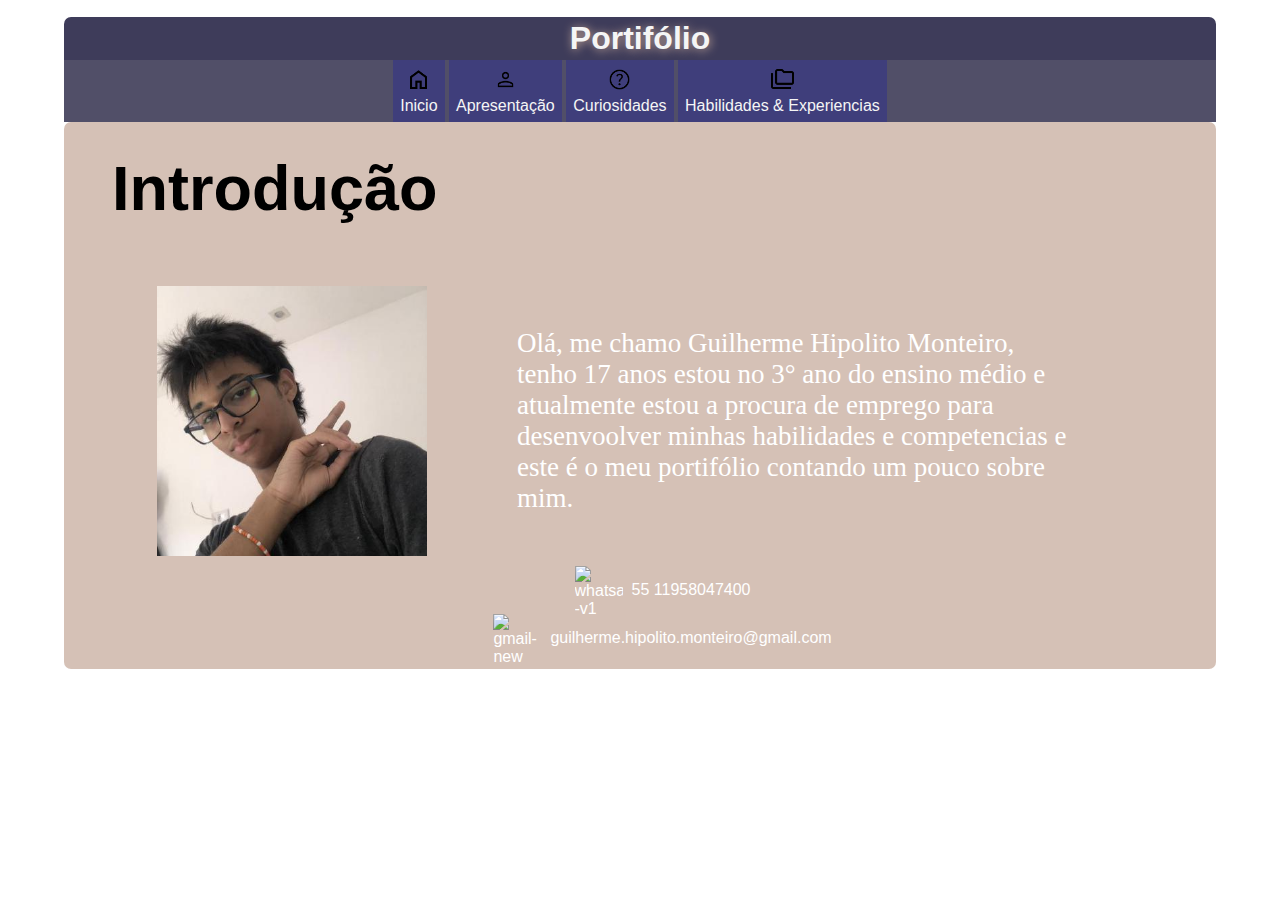
==== index.html @ 727835c1 "upload" ====
<!DOCTYPE html>
<html lang="pt-br">

<head>
    <meta charset="UTF-8">
    <meta name="viewport" content="width=device-width, initial-scale=1.0">
    <title>Portifolio</title>
    <link rel="shortcut icon" href="ico/inicioico.png" type="image/x-icon">
    <link rel="stylesheet" href="css/index.css">
    <link rel="stylesheet"
        href="https://fonts.googleapis.com/css2?family=Material+Symbols+Outlined:opsz,wght,FILL,GRAD@24,400,0,0" />

</head>

<body onresize="mudouTamanho()">
    <header>
        <h1>Portifólio</h1>
    </header>
    <span id="burger" class="material-symbols-outlined" onclick="clickMenu()">
        menu
    </span>

    <menu id="itens">
        <ul>
            <li><a href="index.html"><img src="ico/inicioico.png" alt="Start" id="iconav">Inicio</a></li>
            <li><a href="Sobre.html"><img src="ico/sobreico.png" alt="About" id="iconav">Apresentação</a></li>
            <li><a href="Curiosidades.html"><img src="ico/curiosidadesico.png" alt="Curious"
                        id="iconav">Curiosidades</a></li>
            <li><a href="Habilidades.html"><img src="ico/habilidadesico.png" alt="Skills" id="iconav">Habilidades &
                    Experiencias</a>
            </li>

        </ul>
    </menu>
    <main>


        <article>
            <h2>Introdução</h2>

            <div class="container">
                <img src="png/png.jfif" alt="" srcset="">
                <p>
                    Olá, me chamo Guilherme Hipolito Monteiro, tenho 17 anos estou no 3° ano do ensino médio e
                    atualmente estou a procura de emprego para desenvoolver minhas habilidades e competencias e este é o
                    meu portifólio contando um pouco sobre mim.
                </p>

            </div>

        </article>
    </main>
    <footer>
        <div class="containerfooter">
            <img width="48" height="48" src="https://img.icons8.com/color/48/whatsapp--v1.png" alt="whatsapp--v1"
                id="icofooter" />55 11958047400
        </div>
        <div class="containerfooter">
            <img width="48" height="48" src="https://img.icons8.com/color/48/gmail-new.png"
                alt="gmail-new" />guilherme.hipolito.monteiro@gmail.com
        </div>
    </footer>
</body>
<script src="js/js.js"></script>

</html>
---- css/index.css ----
@charset "UTF-8";

* {
  margin: 0;
  padding: 0;
  box-sizing: border-box;
  font-family: Arial, Helvetica, sans-serif
}

html {
  height: 100vh;
}

#burger {
  background-color: #21203f89;
  display: block;
  color: whitesmoke;
  text-align: center;
  margin: auto;
  padding: 7px;
  width: 90vw;
  cursor: pointer;
}

#burger:hover {
  background-color: #c5a898;
}

body {
  background-repeat: no-repeat;
  background-attachment: fixed;
  background-position: center;
  background-image: url("../gif/blueskygif.gif");
  background-size: cover;
  color: white;
  font-family: Arial, Helvetica, sans-serif;
  margin: 0;
  padding: 0;
}

header {
  background-color: #1a183bd7;
  margin-top: 3px;
  border-radius: 7px 7px 0px 0px;
  width: 90vw;
  margin: auto;
}

header>h1 {
  text-align: center;
  color: whitesmoke;
  padding: 3px;
  text-shadow: #c5a898 1px 1px 10px;
  margin-top: 17px;
}

p {
  font-size: 3vh;
  font-style: none;
  font-family: cursive;
}

.container {
  display: flex;
  align-items: center;
  margin-top: 5vh;
}

.container img {
  max-width: 15vh;
  margin-right: 2.5vh;
  margin-left: 2.5vh;
  margin-bottom: auto;
}

.container p {
  flex: 1;
  font-family: Arial, Helvetica, sans-serif;
  margin-right: 0.5vh;
  font-size: 2vh;
}

.containerinverted {
  display: flex;
  align-items: center;
  margin-top: 2.5vh;
}

.containerinverted img {
  max-width: 27vh;
  margin-right: 5vh;
  margin-left: 2.5vh;
  margin-bottom: 5vh;
  margin-top: 10vh;
}

.containerinverted p {
  flex: 1;
  margin-left: 5vh;
  font-family: Arial, Helvetica, sans-serif;
}

.containerfooter {
  display: flex;
  align-items: center;
  justify-content: center;
}

.containerfooter img {
  max-width: 30vh;
  margin-right: 0.5vh;
  margin-left: 1vh;
}

.containerfooter p {
  flex: 1;
}

menu {
  color: #21203f89;
  text-align: center;
  list-style-type: none;
  width: 90vw;
  margin: auto;
  display: none;
}

menu>ul {
  list-style-type: none;
  background-color: #21203f89;
}

menu>ul>li>a {
  display: block;
  padding: 7px;
  text-decoration: none;
  text-align: center;
  background-color: #47479f89;
  border-radius: 0px 0px 0px 0px;
  color: whitesmoke;
  margin: auto;
}

menu>ul>li>a:hover {
  background-color: #484768;
  color: whitesmoke;
  text-decoration: none;
}

main {
  background-color: #c4a797b4;
  width: 90vw;
  margin: auto;
  border-radius: 7px 7px 0px 0px;
  margin-top: 7px;
  padding: 3px;

}

article>h2 {
  padding-bottom: 17px;
  color: black;
  margin-left: 5vh;
  font-size: 5vh;
  margin-top: 3vh;
}

article>p {
  text-align: justify;
  margin-bottom: 17px;
  text-indent: 17px;

}

footer {
  background-color: #c4a797b4;
  border-radius: 0px 0px 7px 7px;
  width: 90vw;
  padding: 7px;
  margin: auto;
}

#iconav {
  width: 25px;
  height: 25px;
  margin-left: auto;
  margin-bottom: 5px;
}

img {
  display: block;
  margin: auto;
}



@media screen and (min-width: 768px) and (max-width: 992px) {
  body {
    background-image: url("../gif/kageyamagif.gif");
    background-attachment: fixed;
    background-size: cover;
  }

  #burger {
    display: none;
  }


  menu {
    display: block;
    width: 90vw;
    margin: auto;
    background-color: #21203f89;
  }

  menu>ul>li {
    display: inline-block;
    background-color: #21203f89;

  }

  main {
    width: 90vw;
    margin: auto;
  }

  article>h2 {
    padding-bottom: 17px;
    color: black;
    margin-left: 5vh;
    font-size: 5vh;
    margin-top: 3vh;
}

  article>p {
    text-align: justify;
    margin-bottom: 17px;
    text-indent: 17px;
  }

  footer {
    width: 90vw;
    margin: auto;
  }

}

@media screen and (min-width: 993px) and (max-width: 1200px) {
  body {
    background-image: url("../gif/codinggif.gif");
    background-size: cover;
    background-attachment: fixed;
  }

  #burger {
    display: none;
  }

  menu {
    display: block;
    background-color: #21203f89;
  }

  menu>ul>li {
    display: inline-block;
    background-color: #21203f89;
  }

  main {
    width: 90vw;
    margin: auto;
  }

  article>h2 {
    padding-bottom: 17px;
    color: black;
    margin-left: 5vh;
    font-size: 5vh;
    margin-top: 3vh;
}

  article>p {
    text-align: justify;
    margin-bottom: 17px;
    text-indent: 17px;
  }

  footer {
    width: 90vw;
    margin: auto;
  }
}

@media screen and (min-width: 1201px) {
  body {
    background-image: url("../gif/frierengif.gif");
    background-attachment: fixed;
    background-size: cover;
  }

  #burger {
    display: none;
  }

  menu {
    display: block;
    background-color: #21203f89;
  }

  menu>ul>li {
    display: inline-block;
    background-color: #21203f89;
  }

  main {
    width: 90vw;
    margin: auto;
  }

  .container {
    display: flex;
    align-items: center;
    margin-top: 5vh;
}

.container img {
    max-width: 30vh;
    margin-right: 10vh;
    margin-left: 10vh;
    margin-bottom: auto;
}

.container p {
    flex: 1;
    margin-right: 15vh;
    font-family: cursive;
    font-size: 3vh;
}

.containerinverted {
    display: flex;
    align-items: center;
    margin-top: 10vh;
}

.containerinverted img {
    max-width: 35vh;
    margin-right: 10vh;
    margin-left: 15vh;
    margin-bottom:5vh;
}

.containerinverted p {
    flex: 1;
    margin-left: 15vh;
    font-family: cursive;
}

.containerfooter {
    display: flex;
    align-items: center;
}

.containerfooter img {
    max-width: 30vh;
    margin-right: 1vh;
    margin-left: 5vh;
}

.containerfooter p {
    flex: 1;
}

article>h2 {
  padding-bottom: 17px;
  color: black;
  margin-left: 5vh;
  font-size: 7vh;
  margin-top: 3vh;
}

  article>p {
    text-align: justify;
    margin-bottom: 17px;
    text-indent: 17px;
  }

  footer {
    width: 90vw;
    margin: auto;
  }

  
}
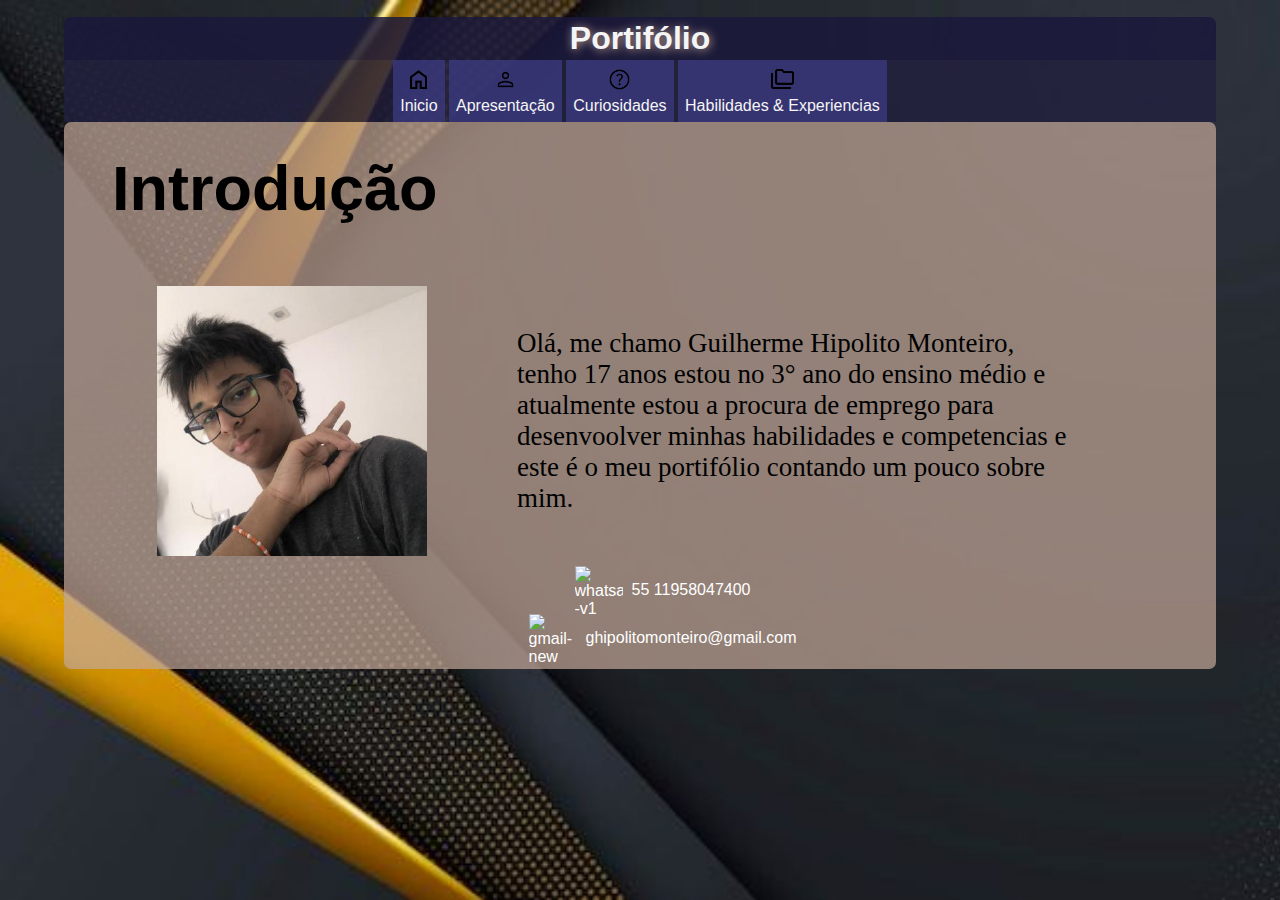
==== commit b62ffe4b: "curriculo" ====
--- a/index.html
+++ b/index.html
@@ -57,7 +57,7 @@
         </div>
         <div class="containerfooter">
             <img width="48" height="48" src="https://img.icons8.com/color/48/gmail-new.png"
-                alt="gmail-new" />guilherme.hipolito.monteiro@gmail.com
+                alt="gmail-new" />ghipolitomonteiro@gmail.com
         </div>
     </footer>
 </body>
--- a/css/index.css
+++ b/css/index.css
@@ -30,7 +30,7 @@
   background-repeat: no-repeat;
   background-attachment: fixed;
   background-position: center;
-  background-image: url("../gif/blueskygif.gif");
+  background-image: url("../png/pngfundo.jpg");
   background-size: cover;
   color: white;
   font-family: Arial, Helvetica, sans-serif;
@@ -56,7 +56,6 @@
 
 p {
   font-size: 3vh;
-  font-style: none;
   font-family: cursive;
 }
 
@@ -75,9 +74,10 @@
 
 .container p {
   flex: 1;
-  font-family: Arial, Helvetica, sans-serif;
+  font-family: cursive;
   margin-right: 0.5vh;
-  font-size: 2vh;
+  font-size: 3vh;
+  color: black;
 }
 
 .containerinverted {
@@ -98,6 +98,7 @@
   flex: 1;
   margin-left: 5vh;
   font-family: Arial, Helvetica, sans-serif;
+  color: black;
 }
 
 .containerfooter {
@@ -196,7 +197,7 @@
 
 @media screen and (min-width: 768px) and (max-width: 992px) {
   body {
-    background-image: url("../gif/kageyamagif.gif");
+    background-image: url("../png/pngfundo.jpg");
     background-attachment: fixed;
     background-size: cover;
   }
@@ -247,7 +248,7 @@
 
 @media screen and (min-width: 993px) and (max-width: 1200px) {
   body {
-    background-image: url("../gif/codinggif.gif");
+    background-image: url("../png/pngfundo.jpg");
     background-size: cover;
     background-attachment: fixed;
   }
@@ -293,7 +294,7 @@
 
 @media screen and (min-width: 1201px) {
   body {
-    background-image: url("../gif/frierengif.gif");
+    background-image: url("../png/pngfundo.jpg");
     background-attachment: fixed;
     background-size: cover;
   }
@@ -335,6 +336,7 @@
     margin-right: 15vh;
     font-family: cursive;
     font-size: 3vh;
+    color: black;
 }
 
 .containerinverted {
@@ -347,13 +349,14 @@
     max-width: 35vh;
     margin-right: 10vh;
     margin-left: 15vh;
-    margin-bottom:5vh;
+    margin-bottom: 5vh;
 }
 
 .containerinverted p {
     flex: 1;
     margin-left: 15vh;
     font-family: cursive;
+    color: black;
 }
 
 .containerfooter {
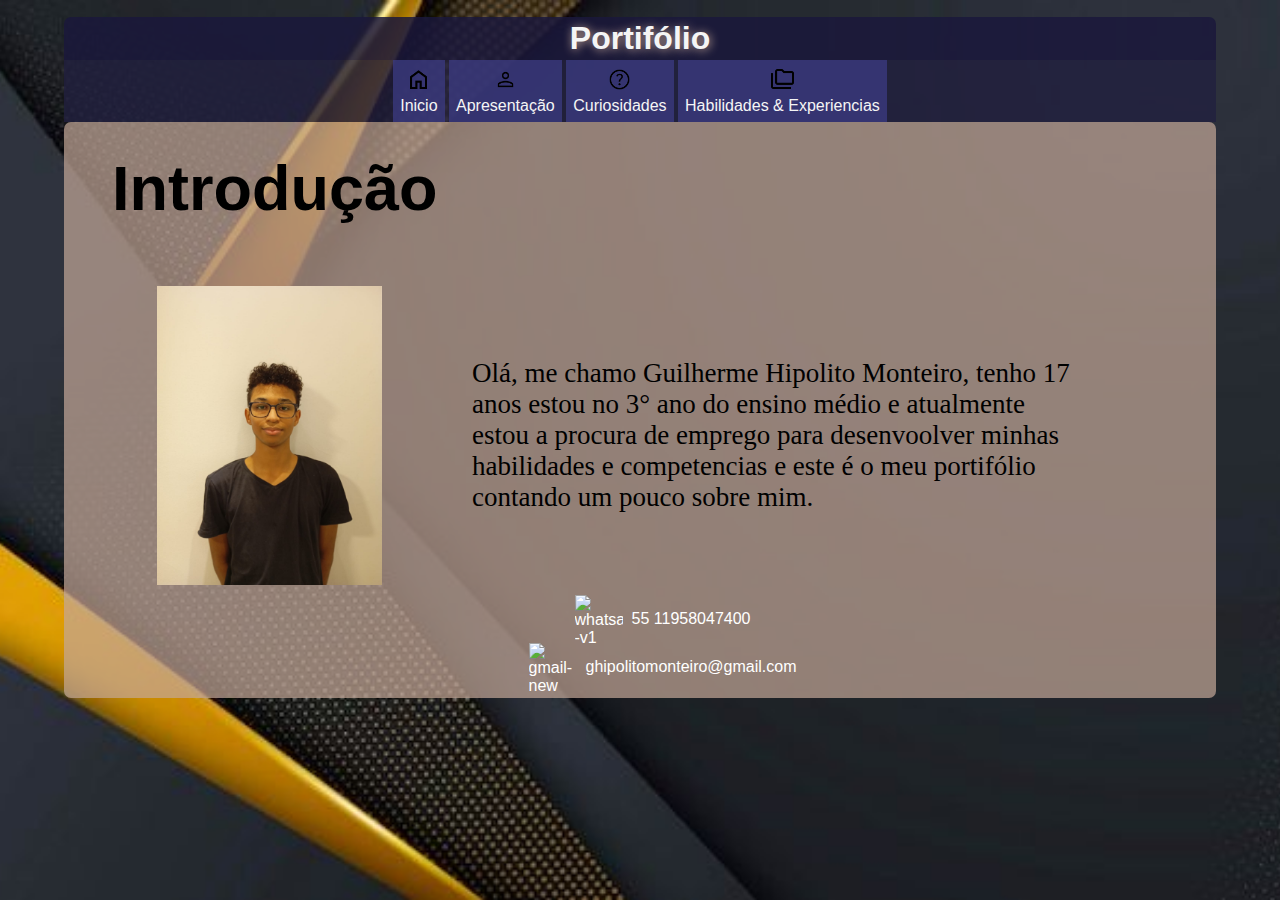
==== commit 7bc69f84: "update" ====
--- a/index.html
+++ b/index.html
@@ -39,7 +39,7 @@
             <h2>Introdução</h2>
 
             <div class="container">
-                <img src="png/png.jfif" alt="" srcset="">
+                <img src="png/pngp.jfif" srcset="">
                 <p>
                     Olá, me chamo Guilherme Hipolito Monteiro, tenho 17 anos estou no 3° ano do ensino médio e
                     atualmente estou a procura de emprego para desenvoolver minhas habilidades e competencias e este é o
--- a/css/index.css
+++ b/css/index.css
@@ -66,7 +66,7 @@
 }
 
 .container img {
-  max-width: 15vh;
+  max-width: 10h;
   margin-right: 2.5vh;
   margin-left: 2.5vh;
   margin-bottom: auto;
@@ -325,7 +325,7 @@
 }
 
 .container img {
-    max-width: 30vh;
+    max-width: 25vh;
     margin-right: 10vh;
     margin-left: 10vh;
     margin-bottom: auto;
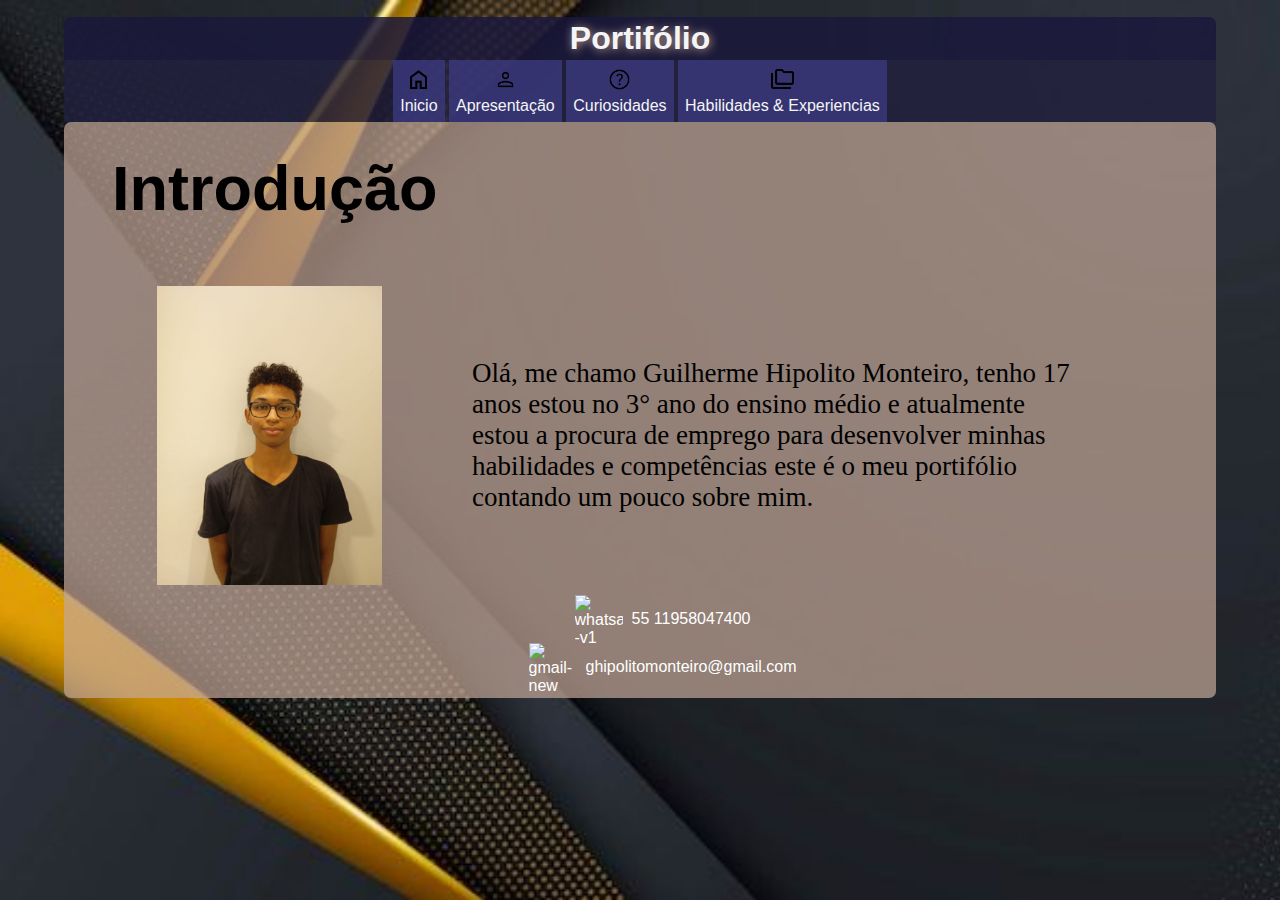
==== commit 122849f1: "up" ====
--- a/index.html
+++ b/index.html
@@ -42,7 +42,7 @@
                 <img src="png/pngp.jfif" srcset="">
                 <p>
                     Olá, me chamo Guilherme Hipolito Monteiro, tenho 17 anos estou no 3° ano do ensino médio e
-                    atualmente estou a procura de emprego para desenvoolver minhas habilidades e competencias e este é o
+                    atualmente estou a procura de emprego para desenvolver minhas habilidades e competências este é o
                     meu portifólio contando um pouco sobre mim.
                 </p>
 
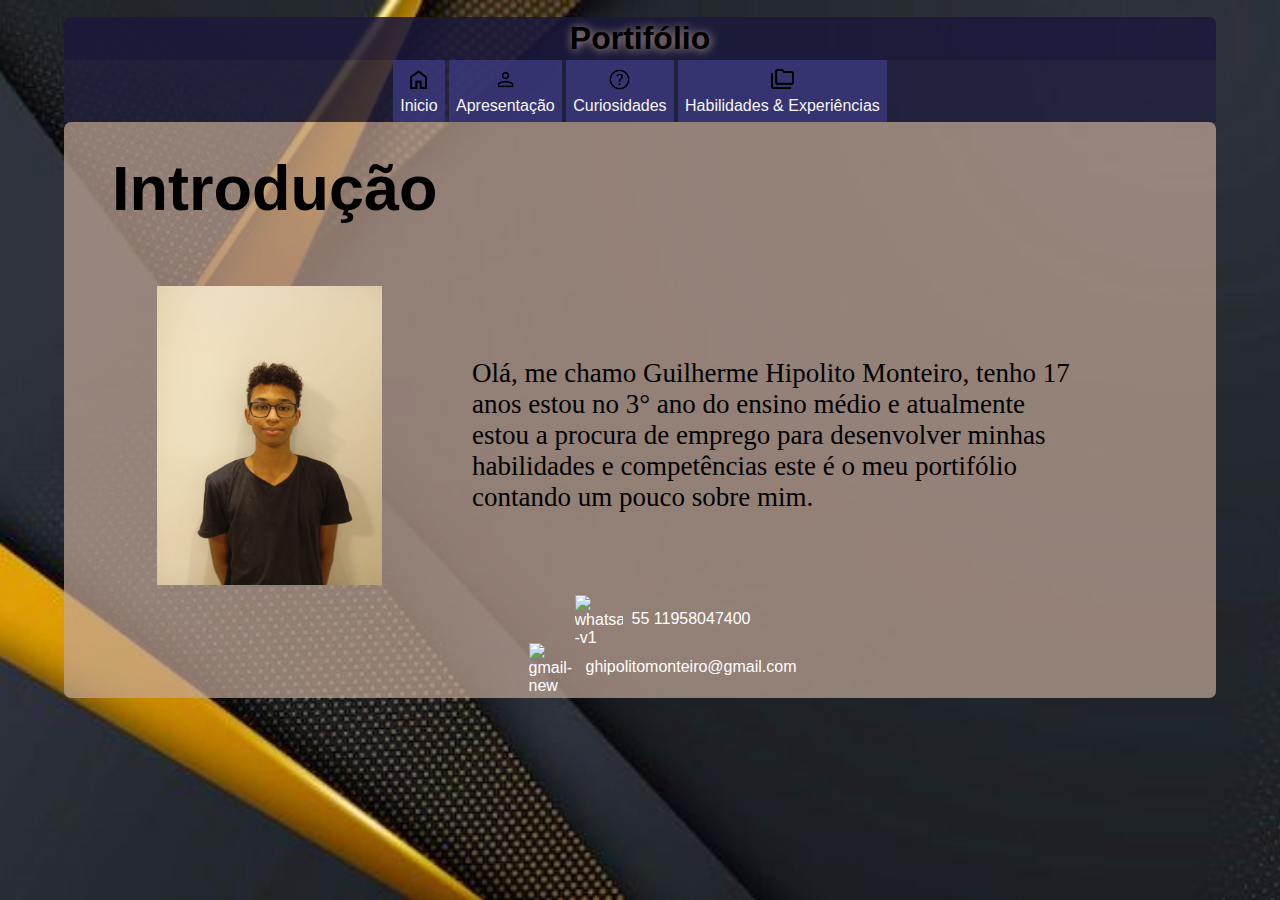
==== commit 20e2dc76: "update" ====
--- a/index.html
+++ b/index.html
@@ -27,7 +27,7 @@
             <li><a href="Curiosidades.html"><img src="ico/curiosidadesico.png" alt="Curious"
                         id="iconav">Curiosidades</a></li>
             <li><a href="Habilidades.html"><img src="ico/habilidadesico.png" alt="Skills" id="iconav">Habilidades &
-                    Experiencias</a>
+                    Experiências</a>
             </li>
 
         </ul>
--- a/css/index.css
+++ b/css/index.css
@@ -48,7 +48,7 @@
 
 header>h1 {
   text-align: center;
-  color: whitesmoke;
+  color: rgb(0, 0, 0);
   padding: 3px;
   text-shadow: #c5a898 1px 1px 10px;
   margin-top: 17px;
@@ -66,7 +66,7 @@
 }
 
 .container img {
-  max-width: 10h;
+  max-width: 15vh;
   margin-right: 2.5vh;
   margin-left: 2.5vh;
   margin-bottom: auto;
@@ -206,103 +206,6 @@
     display: none;
   }
 
-
-  menu {
-    display: block;
-    width: 90vw;
-    margin: auto;
-    background-color: #21203f89;
-  }
-
-  menu>ul>li {
-    display: inline-block;
-    background-color: #21203f89;
-
-  }
-
-  main {
-    width: 90vw;
-    margin: auto;
-  }
-
-  article>h2 {
-    padding-bottom: 17px;
-    color: black;
-    margin-left: 5vh;
-    font-size: 5vh;
-    margin-top: 3vh;
-}
-
-  article>p {
-    text-align: justify;
-    margin-bottom: 17px;
-    text-indent: 17px;
-  }
-
-  footer {
-    width: 90vw;
-    margin: auto;
-  }
-
-}
-
-@media screen and (min-width: 993px) and (max-width: 1200px) {
-  body {
-    background-image: url("../png/pngfundo.jpg");
-    background-size: cover;
-    background-attachment: fixed;
-  }
-
-  #burger {
-    display: none;
-  }
-
-  menu {
-    display: block;
-    background-color: #21203f89;
-  }
-
-  menu>ul>li {
-    display: inline-block;
-    background-color: #21203f89;
-  }
-
-  main {
-    width: 90vw;
-    margin: auto;
-  }
-
-  article>h2 {
-    padding-bottom: 17px;
-    color: black;
-    margin-left: 5vh;
-    font-size: 5vh;
-    margin-top: 3vh;
-}
-
-  article>p {
-    text-align: justify;
-    margin-bottom: 17px;
-    text-indent: 17px;
-  }
-
-  footer {
-    width: 90vw;
-    margin: auto;
-  }
-}
-
-@media screen and (min-width: 1201px) {
-  body {
-    background-image: url("../png/pngfundo.jpg");
-    background-attachment: fixed;
-    background-size: cover;
-  }
-
-  #burger {
-    display: none;
-  }
-
   menu {
     display: block;
     background-color: #21203f89;
@@ -394,4 +297,212 @@
   }
 
   
+}
+
+@media screen and (min-width: 993px) and (max-width: 1200px) {
+  body {
+    background-image: url("../png/pngfundo.jpg");
+    background-attachment: fixed;
+    background-size: cover;
+  }
+
+  #burger {
+    display: none;
+  }
+
+  menu {
+    display: block;
+    background-color: #21203f89;
+  }
+
+  menu>ul>li {
+    display: inline-block;
+    background-color: #21203f89;
+  }
+
+  main {
+    width: 90vw;
+    margin: auto;
+  }
+
+  .container {
+    display: flex;
+    align-items: center;
+    margin-top: 5vh;
+}
+
+.container img {
+    max-width: 25vh;
+    margin-right: 10vh;
+    margin-left: 10vh;
+    margin-bottom: auto;
+}
+
+.container p {
+    flex: 1;
+    margin-right: 15vh;
+    font-family: cursive;
+    font-size: 3vh;
+    color: black;
+}
+
+.containerinverted {
+    display: flex;
+    align-items: center;
+    margin-top: 10vh;
+}
+
+.containerinverted img {
+    max-width: 35vh;
+    margin-right: 10vh;
+    margin-left: 15vh;
+    margin-bottom: 5vh;
+}
+
+.containerinverted p {
+    flex: 1;
+    margin-left: 15vh;
+    font-family: cursive;
+    color: black;
+}
+
+.containerfooter {
+    display: flex;
+    align-items: center;
+}
+
+.containerfooter img {
+    max-width: 30vh;
+    margin-right: 1vh;
+    margin-left: 5vh;
+}
+
+.containerfooter p {
+    flex: 1;
+}
+
+article>h2 {
+  padding-bottom: 17px;
+  color: black;
+  margin-left: 5vh;
+  font-size: 7vh;
+  margin-top: 3vh;
+}
+
+  article>p {
+    text-align: justify;
+    margin-bottom: 17px;
+    text-indent: 17px;
+  }
+
+  footer {
+    width: 90vw;
+    margin: auto;
+  }
+
+  
+}
+
+@media screen and (min-width: 1201px) {
+  body {
+    background-image: url("../png/pngfundo.jpg");
+    background-attachment: fixed;
+    background-size: cover;
+  }
+
+  #burger {
+    display: none;
+  }
+
+  menu {
+    display: block;
+    background-color: #21203f89;
+  }
+
+  menu>ul>li {
+    display: inline-block;
+    background-color: #21203f89;
+  }
+
+  main {
+    width: 90vw;
+    margin: auto;
+  }
+
+  .container {
+    display: flex;
+    align-items: center;
+    margin-top: 5vh;
+}
+
+.container img {
+    max-width: 25vh;
+    margin-right: 10vh;
+    margin-left: 10vh;
+    margin-bottom: auto;
+}
+
+.container p {
+    flex: 1;
+    margin-right: 15vh;
+    font-family: cursive;
+    font-size: 3vh;
+    color: black;
+}
+
+.containerinverted {
+    display: flex;
+    align-items: center;
+    margin-top: 10vh;
+}
+
+.containerinverted img {
+    max-width: 35vh;
+    margin-right: 10vh;
+    margin-left: 15vh;
+    margin-bottom: 5vh;
+}
+
+.containerinverted p {
+    flex: 1;
+    margin-left: 15vh;
+    font-family: cursive;
+    color: black;
+}
+
+.containerfooter {
+    display: flex;
+    align-items: center;
+}
+
+.containerfooter img {
+    max-width: 30vh;
+    margin-right: 1vh;
+    margin-left: 5vh;
+}
+
+.containerfooter p {
+    flex: 1;
+}
+
+article>h2 {
+  padding-bottom: 17px;
+  color: black;
+  margin-left: 5vh;
+  font-size: 7vh;
+  margin-top: 3vh;
+}
+
+  article>p {
+    text-align: justify;
+    margin-bottom: 17px;
+    text-indent: 17px;
+  }
+
+  footer {
+    width: 90vw;
+    margin: auto;
+  }
+
+  
 }